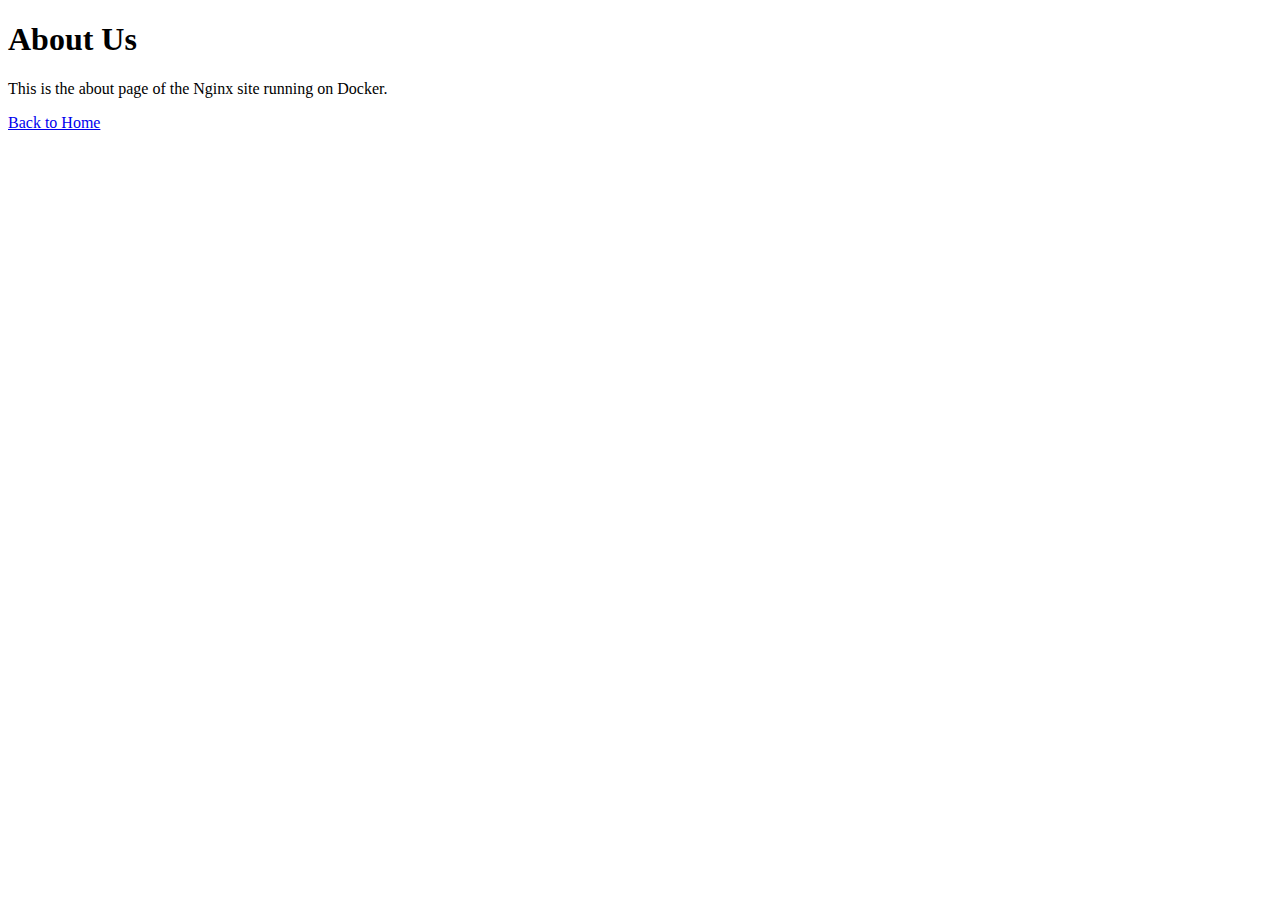
==== nginx/html/about.html @ c332d78e "Auto-commit: 2025-03-25 09:17:02" ====
<!DOCTYPE html>
<html lang="en">
<head>
    <meta charset="UTF-8">
    <meta name="viewport" content="width=device-width, initial-scale=1.0">
    <title>About Page</title>
</head>
<body>
    <h1>About Us</h1>
    <p>This is the about page of the Nginx site running on Docker.</p>
    <p><a href="/">Back to Home</a></p>
</body>
</html>
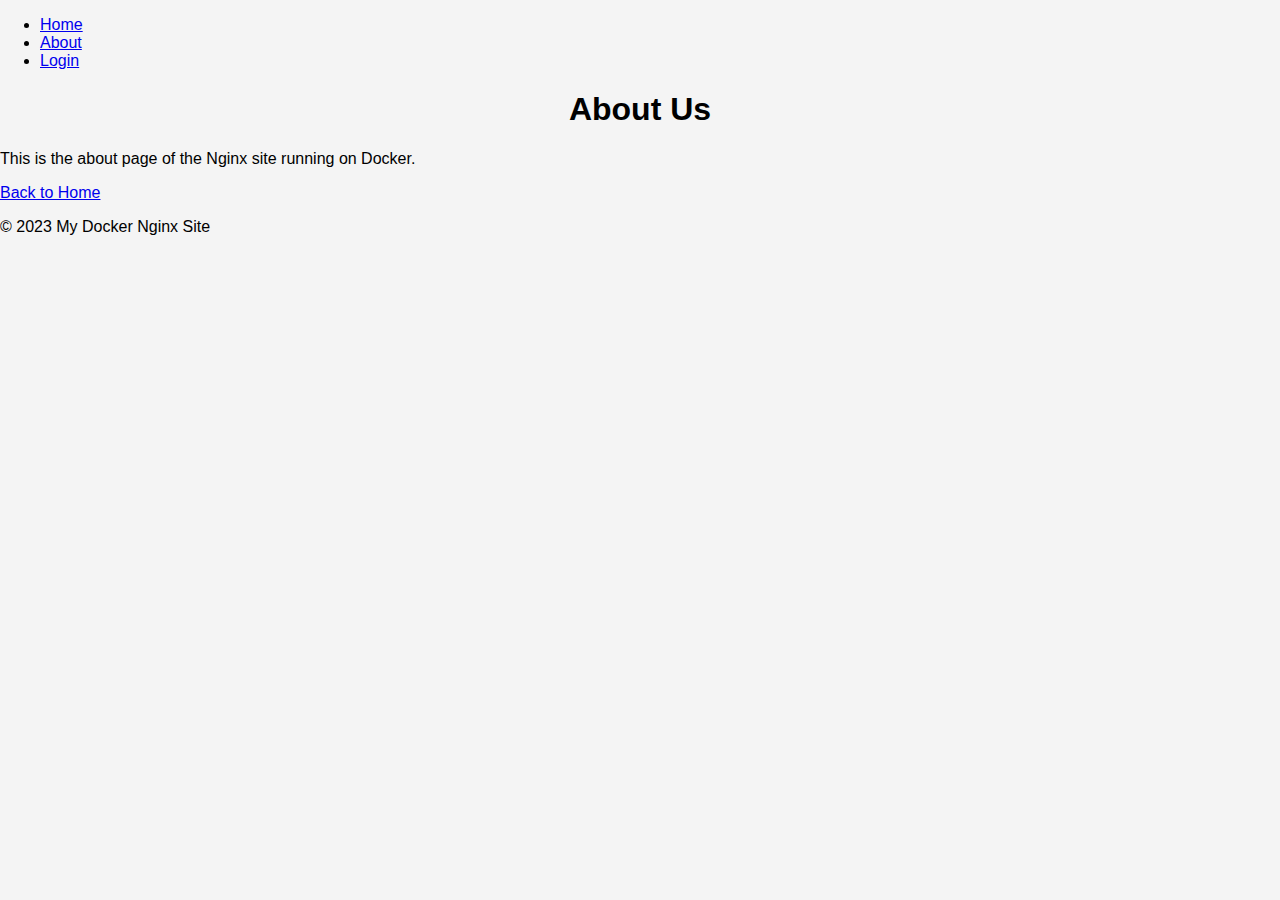
==== commit ecec5f1d: "backend" ====
--- a/nginx/html/about.html
+++ b/nginx/html/about.html
@@ -1,13 +1,29 @@
+<!-- === ./nginx/html/about.html === -->
 <!DOCTYPE html>
 <html lang="en">
 <head>
     <meta charset="UTF-8">
     <meta name="viewport" content="width=device-width, initial-scale=1.0">
-    <title>About Page</title>
+    <title>About Us</title>
+    <link rel="stylesheet" href="css/styles.css"> <!-- Link CSS for consistency -->
 </head>
 <body>
-    <h1>About Us</h1>
-    <p>This is the about page of the Nginx site running on Docker.</p>
-    <p><a href="/">Back to Home</a></p>
+    <header>
+        <nav>
+            <ul>
+                <li><a href="/">Home</a></li>
+                <li><a href="/about">About</a></li>
+                <li><a href="/login">Login</a></li>
+            </ul>
+        </nav>
+    </header>
+    <main>
+        <h1>About Us</h1>
+        <p>This is the about page of the Nginx site running on Docker.</p>
+        <p><a href="/">Back to Home</a></p>
+    </main>
+    <footer>
+        <p>© 2023 My Docker Nginx Site</p>
+    </footer>
 </body>
 </html>
--- a/nginx/html/css/styles.css
+++ b/nginx/html/css/styles.css
@@ -0,0 +1,55 @@
+/* General Body Styling */
+body {
+    font-family: Arial, sans-serif;
+    margin: 0;
+    padding: 0;
+    background-color: #f4f4f4;
+}
+
+h1, h2 {
+    text-align: center;
+}
+
+/* Login Page Styling */
+.login-container {
+    width: 300px;
+    margin: 100px auto;
+    padding: 20px;
+    background-color: #fff;
+    border-radius: 8px;
+    box-shadow: 0 4px 8px rgba(0, 0, 0, 0.1);
+}
+
+.login-container h2 {
+    margin-bottom: 20px;
+}
+
+.input-group {
+    margin-bottom: 15px;
+}
+
+.input-group label {
+    display: block;
+    margin-bottom: 5px;
+}
+
+.input-group input {
+    width: 100%;
+    padding: 8px;
+    border: 1px solid #ccc;
+    border-radius: 4px;
+}
+
+button {
+    width: 100%;
+    padding: 10px;
+    background-color: #4CAF50;
+    color: white;
+    border: none;
+    border-radius: 4px;
+    cursor: pointer;
+}
+
+button:hover {
+    background-color: #45a049;
+}
